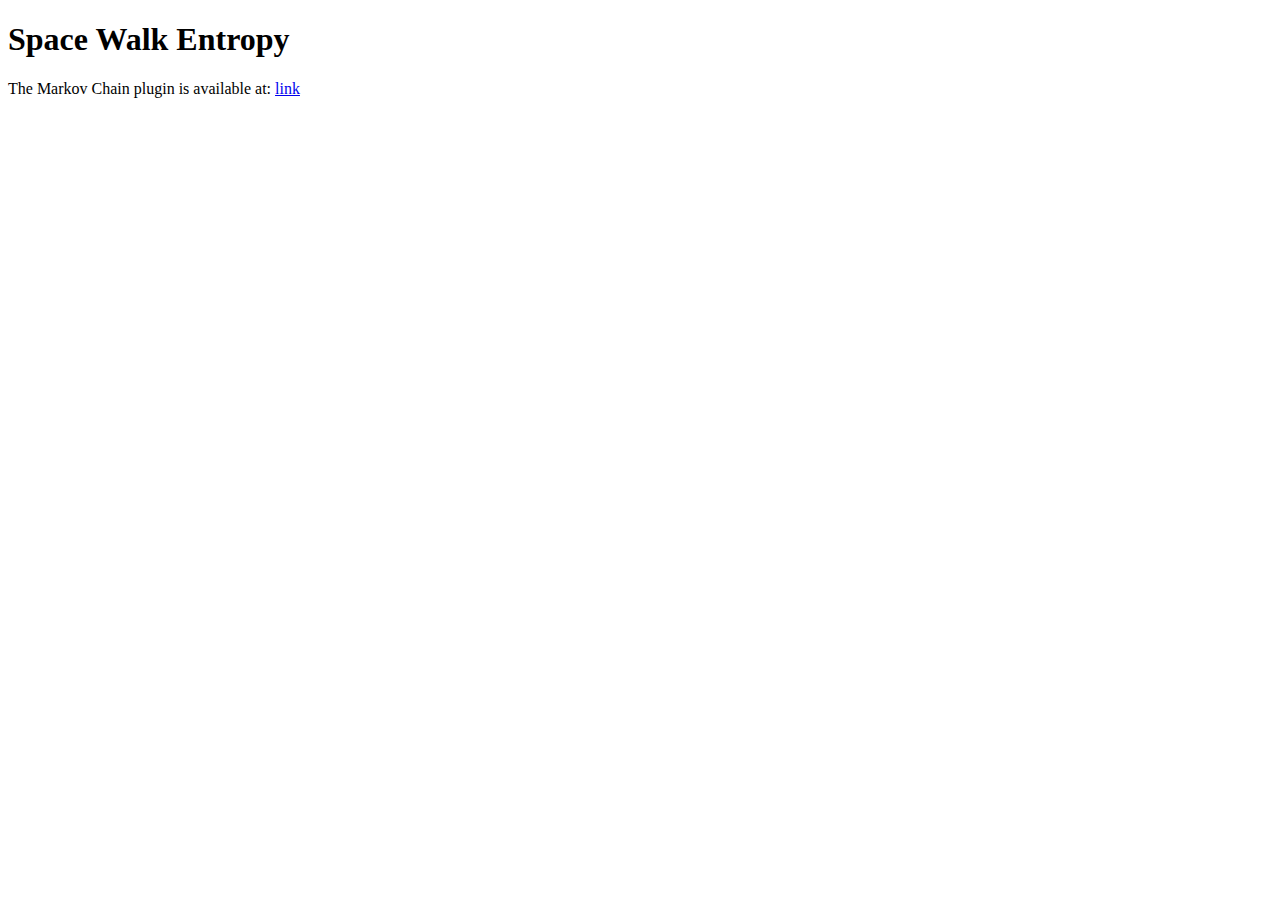
==== index.htm @ 234e2815 "started with markov modelling, not sure where this is heading though..." ====
<!DOCTYPE html>
<html>
<head>
	<title>Space Walk Entropy</title>
	
	<link href='http://spacewalk.simonwallner.at/app/base.css' rel='stylesheet' type='text/css'>
</head>

<body>
	<h1>Space Walk Entropy</h1>
	<p>
		The Markov Chain plugin is available at: <a href="markov.html">link</a>
	</p>
</body>
</html>
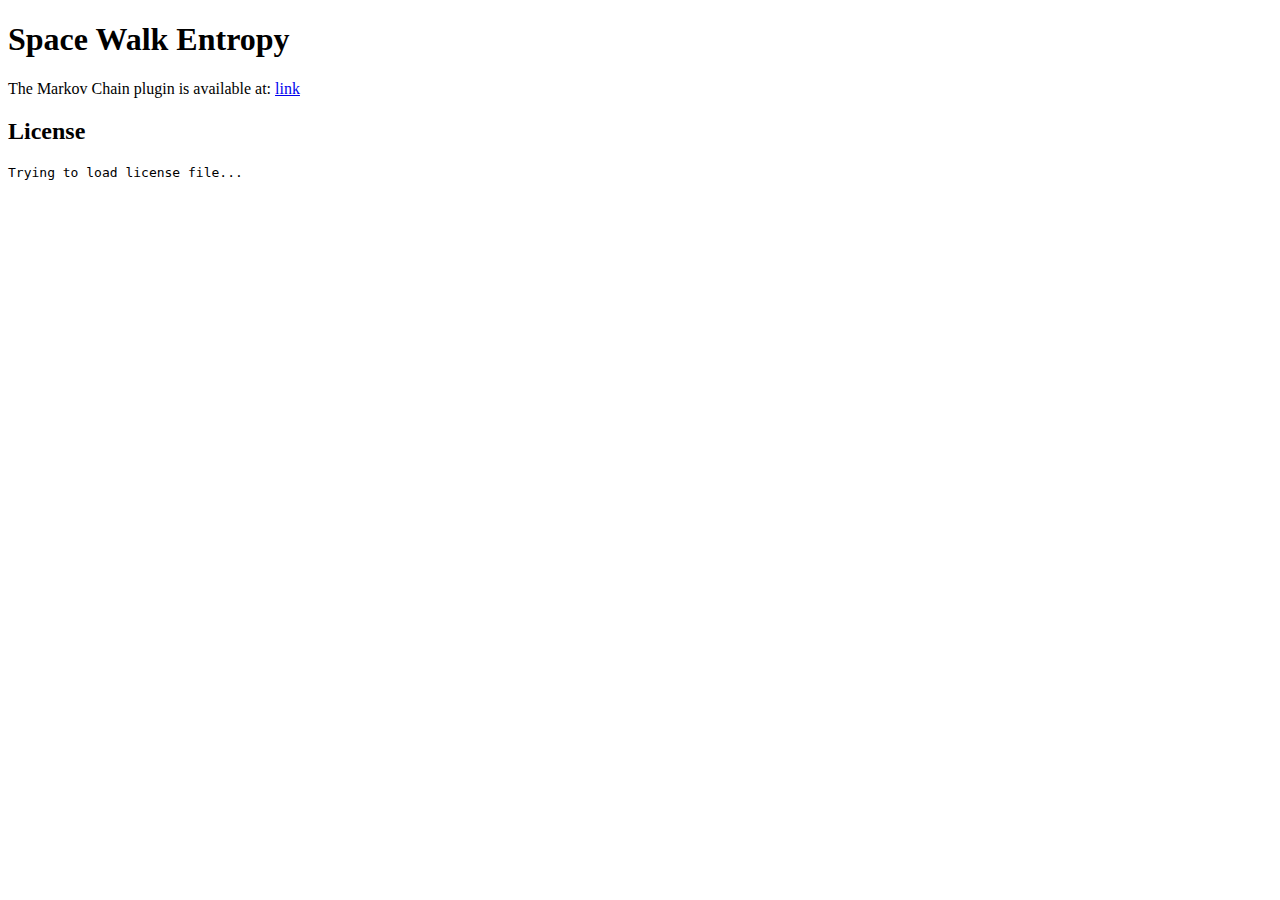
==== commit 635fb5b0: "using documentation css and js" ====
--- a/index.htm
+++ b/index.htm
@@ -3,7 +3,8 @@
 <head>
 	<title>Space Walk Entropy</title>
 	
-	<link href='http://spacewalk.simonwallner.at/app/base.css' rel='stylesheet' type='text/css'>
+	<link href='http://spacewalk.simonwallner.at/app/css/documentation.css' rel='stylesheet' type='text/css'>
+	<script type="text/javascript" src="http://spacewalk.simonwallner.at/app/js/documentation.js"></script>
 </head>
 
 <body>
@@ -11,5 +12,8 @@
 	<p>
 		The Markov Chain plugin is available at: <a href="markov.html">link</a>
 	</p>
+
+	<h2>License</h2>
+	<pre id="license">Trying to load license file...</pre>
 </body>
 </html>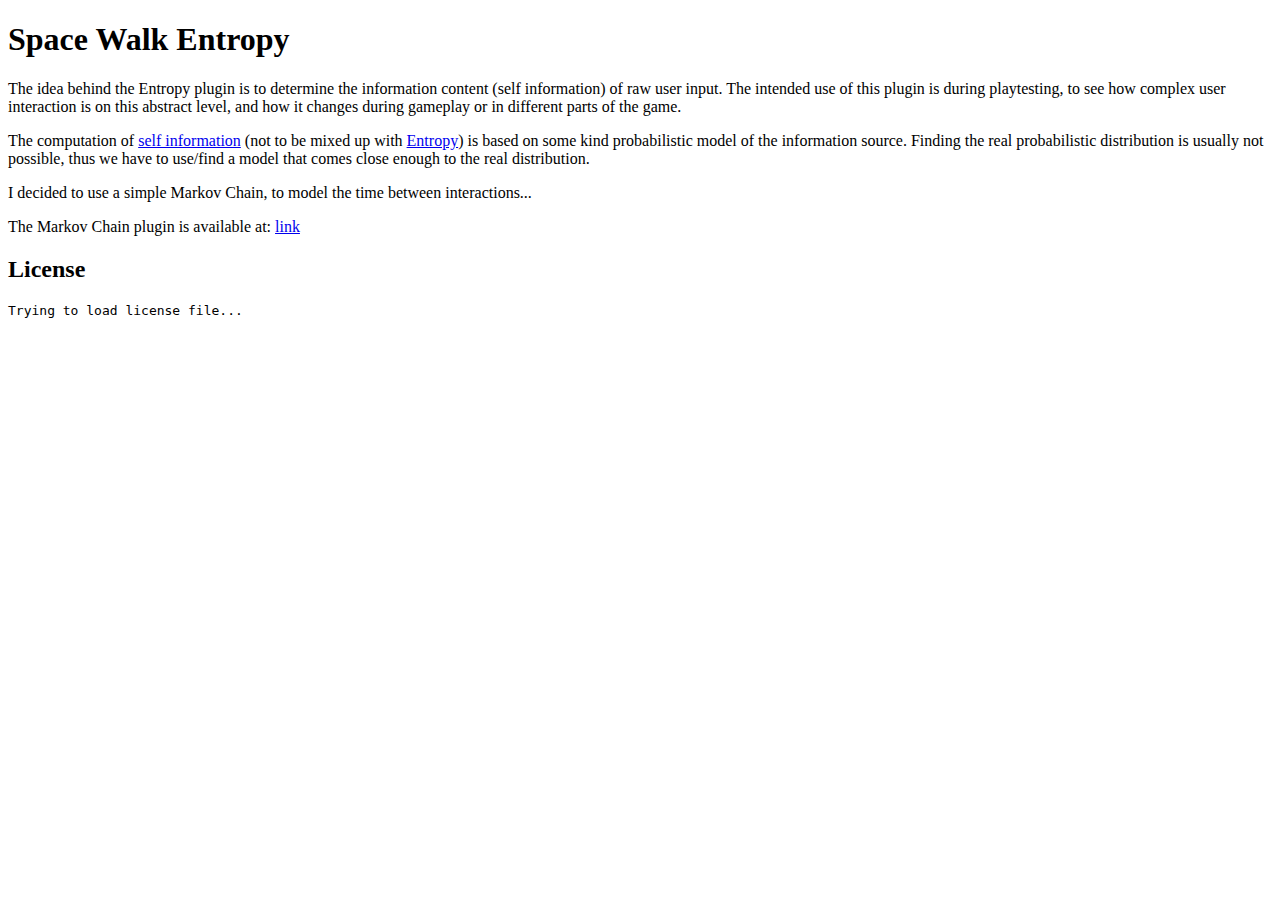
==== commit b055d6ee: "started with new markov model" ====
--- a/index.htm
+++ b/index.htm
@@ -10,6 +10,15 @@
 <body>
 	<h1>Space Walk Entropy</h1>
 	<p>
+		The idea behind the Entropy plugin is to determine the information content (self information) of raw user input. The intended use of this plugin is during playtesting, to see how complex user interaction is on this abstract level, and how it changes during gameplay or in different parts of the game.
+	</p>
+	<p>
+		The computation of <a href="http://en.wikipedia.org/wiki/Self-information">self information</a> (not to be mixed up with <a href="http://en.wikipedia.org/wiki/Entropy_(information_theory)">Entropy</a>)	is based on some kind probabilistic model of the information source. Finding the real probabilistic distribution is usually not possible, thus we have to use/find a model that comes close enough to the real distribution.
+	</p>
+	<p>
+		I decided to use a simple Markov Chain, to model the time between interactions...
+	</p>
+	<p>
 		The Markov Chain plugin is available at: <a href="markov.html">link</a>
 	</p>
 
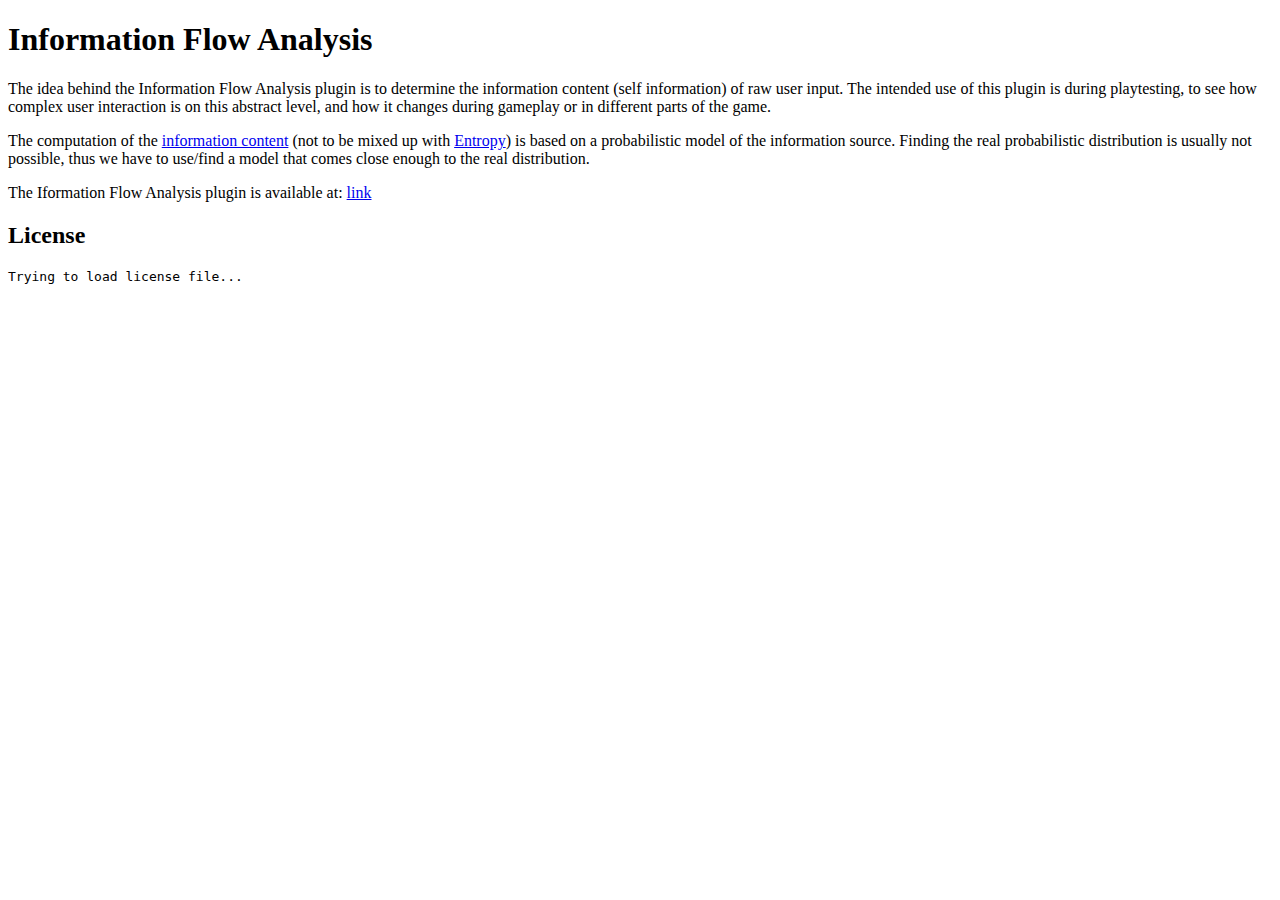
==== commit a2964a10: "renamed plugin to the more appropriate "information flow"" ====
--- a/index.htm
+++ b/index.htm
@@ -1,28 +1,25 @@
 <!DOCTYPE html>
 <html>
 <head>
-	<title>Space Walk Entropy</title>
-	
+	<title>Information Flow Analysis</title>
+
 	<link href='http://spacewalk.simonwallner.at/app/css/documentation.css' rel='stylesheet' type='text/css'>
 	<script type="text/javascript" src="http://spacewalk.simonwallner.at/app/js/documentation.js"></script>
 </head>
 
 <body>
-	<h1>Space Walk Entropy</h1>
+	<h1>Information Flow Analysis</h1>
 	<p>
-		The idea behind the Entropy plugin is to determine the information content (self information) of raw user input. The intended use of this plugin is during playtesting, to see how complex user interaction is on this abstract level, and how it changes during gameplay or in different parts of the game.
+		The idea behind the Information Flow Analysis plugin is to determine the information content (self information) of raw user input. The intended use of this plugin is during playtesting, to see how complex user interaction is on this abstract level, and how it changes during gameplay or in different parts of the game.
 	</p>
 	<p>
-		The computation of <a href="http://en.wikipedia.org/wiki/Self-information">self information</a> (not to be mixed up with <a href="http://en.wikipedia.org/wiki/Entropy_(information_theory)">Entropy</a>)	is based on some kind probabilistic model of the information source. Finding the real probabilistic distribution is usually not possible, thus we have to use/find a model that comes close enough to the real distribution.
+		The computation of the <a href="http://en.wikipedia.org/wiki/Self-information">information content</a> (not to be mixed up with <a href="http://en.wikipedia.org/wiki/Entropy_(information_theory)">Entropy</a>)	is based on a probabilistic model of the information source. Finding the real probabilistic distribution is usually not possible, thus we have to use/find a model that comes close enough to the real distribution.
 	</p>
 	<p>
-		I decided to use a simple Markov Chain, to model the time between interactions...
-	</p>
-	<p>
-		The Markov Chain plugin is available at: <a href="markov.html">link</a>
+		The Iformation Flow Analysis plugin is available at: <a href="markov.html">link</a>
 	</p>
 
 	<h2>License</h2>
 	<pre id="license">Trying to load license file...</pre>
 </body>
-</html>+</html>
